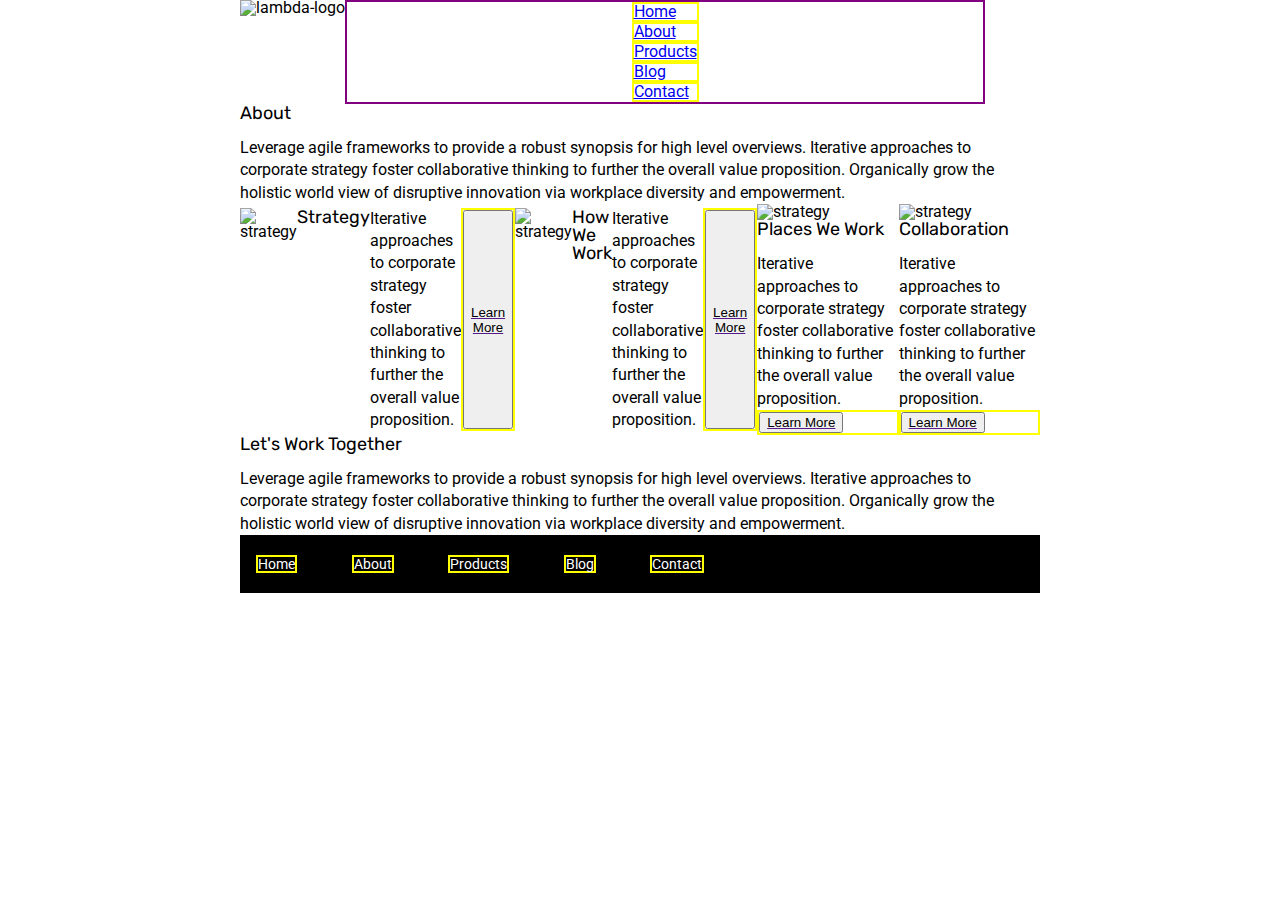
==== about.html @ e59539d9 "sprint" ====
<!doctype html>

<html lang="en">
<head>
  <meta charset="utf-8">

  <title>Sprint Challenge - About</title>

  <link href="https://fonts.googleapis.com/css?family=Roboto|Rubik" rel="stylesheet">
  <link rel="stylesheet" href="css/index.css">

</head>

<body>
    <div class="container about-page">
      <div class="navsect">
        <div class="lambda">
             <img src="img/lambda-black.png" alt="lambda-logo">
         </div>
         <div class="nav">
         <nav>
             <a href="index.html" class='home'>Home</a>
             <a href="about.html" class='about'>About</a>
             <a href="product.html" class='products'>Products</a>
             <a href="blog.html" class='blog'>Blog</a>
             <a href="contact.html" class='contact'>Contact</a>
         </nav>
        </div>
      </div>  
    <h2>About</h2>

    <p>Leverage agile frameworks to provide a robust synopsis for high level overviews. Iterative approaches to corporate strategy foster collaborative thinking to further the overall value proposition. Organically grow the holistic world view of disruptive innovation via workplace diversity and empowerment.</p> 
  <div class="learn">
     <div class="box">
          <img src="img/about-plan.png" alt="strategy">
    
    <h2>Strategy</h2>
    
    <p> Iterative approaches to corporate strategy foster collaborative thinking to further the overall value proposition.</p>

    <a href=""><button>Learn More</button> </a> 
     </div>

  <div class="box">
    <img src="img/about-working.png" alt="strategy">
    
    <h2>How We Work</h2>
    
    <p> Iterative approaches to corporate strategy foster collaborative thinking to further the overall value proposition.</p>

    <a href=""><button>Learn More</button> </a> 

  </div>
  <div class="boxthree">

    <img src="img/about-office.png" alt="strategy">
    
    <h2>Places We Work</h2>

    <p>Iterative approaches to corporate strategy foster collaborative thinking to further the overall value proposition.</p> 

    <a href=""><button>Learn More</button> </a> 
 </div> 
    <div class="boxfour">
    <img src="img/about-meeting.png" alt="strategy">
    
   <h2>Collaboration</h2> 
    
    <p> Iterative approaches to corporate strategy foster collaborative thinking to further the overall value proposition.</p>

    <a href=""><button>Learn More</button> </a> 
    </div>
  </div>     
    <h2>Let's Work Together</h2>

    <p> Leverage agile frameworks to provide a robust synopsis for high level overviews. Iterative approaches to corporate strategy foster collaborative thinking to further the overall value proposition. Organically grow the holistic world view of disruptive innovation via workplace diversity and empowerment.</p>
    
      <footer>
        <nav>
          <a href="index.html">Home</a>
          <a href="#">About</a>
          <a href="#">Products</a>
          <a href="#">Blog</a>
          <a href="#">Contact</a>
        </nav>
      </footer>
    </div><!-- container -->        
</body>
</html>
---- css/index.css ----
/* http://meyerweb.com/eric/tools/css/reset/ 
   v2.0 | 20110126
   License: none (public domain)
*/

html, body, div, span, applet, object, iframe,
h1, h2, h3, h4, h5, h6, p, blockquote, pre,
a, abbr, acronym, address, big, cite, code,
del, dfn, em, img, ins, kbd, q, s, samp,
small, strike, strong, sub, sup, tt, var,
b, u, i, center,
dl, dt, dd, ol, ul, li,
fieldset, form, label, legend,
table, caption, tbody, tfoot, thead, tr, th, td,
article, aside, canvas, details, embed, 
figure, figcaption, footer, header, hgroup, 
menu, nav, output, ruby, section, summary,
time, mark, audio, video {
	margin: 0;
	padding: 0;
	border: 0;
	font-size: 100%;
	font: inherit;
	vertical-align: baseline;
}
/* HTML5 display-role reset for older browsers */
article, aside, details, figcaption, figure, 
footer, header, hgroup, menu, nav, section {
	display: block;
}
body {
	line-height: 1;
}
ol, ul {
	list-style: none;
}
blockquote, q {
	quotes: none;
}
blockquote:before, blockquote:after,
q:before, q:after {
	content: '';
	content: none;
}
table {
	border-collapse: collapse;
	border-spacing: 0;
}

* {
    box-sizing: border-box;
}

html, body {
    height: 100%;
    font-family: 'Roboto', sans-serif;
}

h1, h2, h3, h4, h5 {
    font-size: 18px;
    margin-bottom: 15px;
    font-family: 'Rubik', sans-serif;
}

p {
    line-height: 1.4;
}

.container {
    width: 800px;
    margin: 0 auto;

}
.navsect{width: 100%;
    display: flex;
    flex-direction: row;
    
}
a{ display: flex;
    flex-direction: row;
    border: 2px solid yellow;
}
.nav{width: 80%;
    display:flex;
    flex-direction: row;
    justify-content: space-evenly;
    border: 2px solid purple;
}
.top-content {
    display: flex;
    flex-wrap: wrap;
    justify-content: space-evenly;
    margin-bottom: 20px;
    border-bottom: 1px dashed black;
}

.top-content .text-container {
    width: 48%;
    padding: 0 1%;
    padding-bottom: 20px;  
}

.middle-content {
    margin-bottom: 20px;
    border-bottom: 1px dashed black;
}

.middle-content h2 {
    padding: 0 2%;
    margin-bottom: 0;
}

.middle-content .boxes {
    display: flex;
    flex-wrap: wrap;
    justify-content: space-evenly;
}

.middle-content .boxes .box {
    width: 12.5%;
    height: 100px;
    background: black;
    margin: 20px 2.5%;
    color: white;
    display: flex;
    align-items: center;
    justify-content: center;
}

.bottom-content {
    display: flex;
    margin: 0 2% 20px;
    justify-content: space-around;
}

.bottom-content .text-container {
    padding-right: 4%;
}

.bottom-content .text-container:last-child {
    padding-right: 0;
}

footer {
    width: 100%;
    background: black;
}

footer nav {
    width: 60%;
    display: flex;
    justify-content: space-between;
    align-items: center;
    padding: 20px 2%;
    font-size: 14px;
}

footer nav a {
    color: white;
    text-decoration: none;
}
.learn .box{
    display:flex;

}
.learn{
    display:flex;
    flex-flow:row;
    justify-content: space-around;
    align-items: center;
}
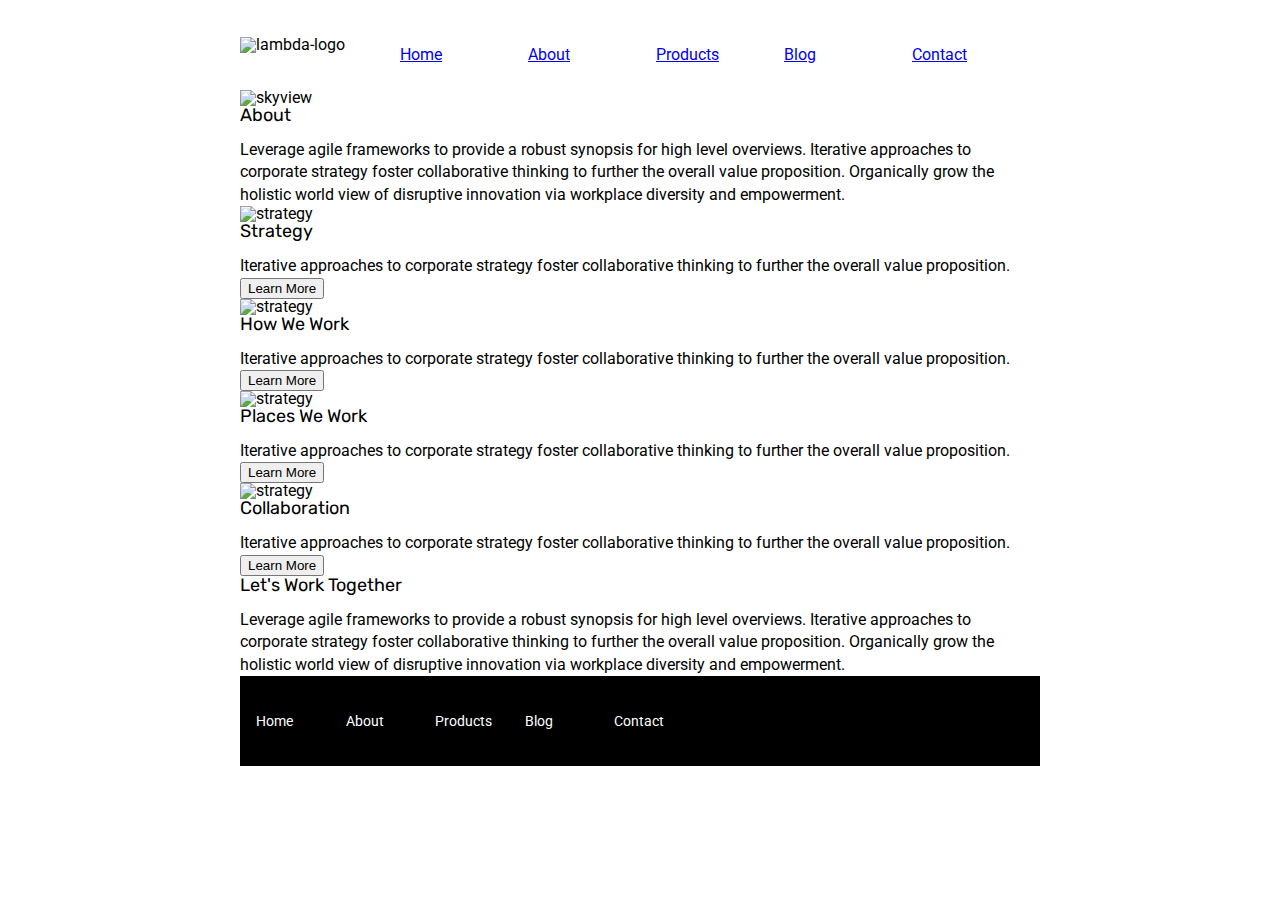
==== commit 5a7efe9e: "sprint" ====
--- a/about.html
+++ b/about.html
@@ -14,24 +14,30 @@
 <body>
     <div class="container about-page">
       <div class="navsect">
-        <div class="lambda">
+        <div class="logo">
              <img src="img/lambda-black.png" alt="lambda-logo">
-         </div>
-         <div class="nav">
+         </div>  
          <nav>
+         <div class="links">
              <a href="index.html" class='home'>Home</a>
              <a href="about.html" class='about'>About</a>
              <a href="product.html" class='products'>Products</a>
              <a href="blog.html" class='blog'>Blog</a>
              <a href="contact.html" class='contact'>Contact</a>
-         </nav>
         </div>
-      </div>  
+        </nav>
+      </div>
+      <div class="skyview">
+        <img src="img/jumbo-about.png" alt="skyview">
+      </div> 
+         <div class="top-section">
+        <div class="top">
     <h2>About</h2>
-
+         </div>
     <p>Leverage agile frameworks to provide a robust synopsis for high level overviews. Iterative approaches to corporate strategy foster collaborative thinking to further the overall value proposition. Organically grow the holistic world view of disruptive innovation via workplace diversity and empowerment.</p> 
-  <div class="learn">
-     <div class="box">
+        </div>
+    <section class="mid-page">
+      <div class="st">
           <img src="img/about-plan.png" alt="strategy">
     
     <h2>Strategy</h2>
@@ -39,9 +45,9 @@
     <p> Iterative approaches to corporate strategy foster collaborative thinking to further the overall value proposition.</p>
 
     <a href=""><button>Learn More</button> </a> 
-     </div>
+        </div>
 
-  <div class="box">
+       <div class="st">
     <img src="img/about-working.png" alt="strategy">
     
     <h2>How We Work</h2>
@@ -49,10 +55,10 @@
     <p> Iterative approaches to corporate strategy foster collaborative thinking to further the overall value proposition.</p>
 
     <a href=""><button>Learn More</button> </a> 
-
-  </div>
-  <div class="boxthree">
-
+      </div>
+ 
+ 
+<div class="st">
     <img src="img/about-office.png" alt="strategy">
     
     <h2>Places We Work</h2>
@@ -60,8 +66,8 @@
     <p>Iterative approaches to corporate strategy foster collaborative thinking to further the overall value proposition.</p> 
 
     <a href=""><button>Learn More</button> </a> 
- </div> 
-    <div class="boxfour">
+  </div>
+  <div class="st">
     <img src="img/about-meeting.png" alt="strategy">
     
    <h2>Collaboration</h2> 
@@ -69,8 +75,8 @@
     <p> Iterative approaches to corporate strategy foster collaborative thinking to further the overall value proposition.</p>
 
     <a href=""><button>Learn More</button> </a> 
-    </div>
-  </div>     
+  </div>
+    </section>  
     <h2>Let's Work Together</h2>
 
     <p> Leverage agile frameworks to provide a robust synopsis for high level overviews. Iterative approaches to corporate strategy foster collaborative thinking to further the overall value proposition. Organically grow the holistic world view of disruptive innovation via workplace diversity and empowerment.</p>
--- a/css/index.css
+++ b/css/index.css
@@ -49,6 +49,7 @@
 
 * {
     box-sizing: border-box;
+    max-width: 100%;
 }
 
 html, body {
@@ -69,57 +70,183 @@
 .container {
     width: 800px;
     margin: 0 auto;
-
-}
+    display: flex;
+    flex-flow: row wrap;
+}
+
 .navsect{width: 100%;
     display: flex;
-    flex-direction: row;
+    flex-flow: row wrap;
+   align-content: center;
+    justify-content: space-evenly;
+}
+nav{width: 80%;
+    display: flex;
+    align-content: ;
+    justify-content: space-evenly;
+    height: 10vh;
     
 }
-a{ display: flex;
-    flex-direction: row;
-    border: 2px solid yellow;
-}
-.nav{width: 80%;
-    display:flex;
-    flex-direction: row;
-    justify-content: space-evenly;
-    border: 2px solid purple;
+a{
+ width: 25%;
+}
+.logo{width: 20%;
+    display: flex;
+    align-items: center;
+}
+
+.links{display: flex;
+ justify-content: space-evenly;
+ align-items: center;
+ 
+    width: 100%;
+    padding-top:20px;
+  
 }
 .top-content {
     display: flex;
     flex-wrap: wrap;
     justify-content: space-evenly;
     margin-bottom: 20px;
-    border-bottom: 1px dashed black;
+    padding: 5px;
 }
 
 .top-content .text-container {
     width: 48%;
     padding: 0 1%;
-    padding-bottom: 20px;  
-}
-
-.middle-content {
+    padding-bottom: 20px;
+}
+.top-content{
+    width: 100%;
+}
+.warp{display: flex;
+    width: 100%;
+
+}
+.mid{width: 100%;
+    display:flex;
+    flex-flow: row wrap;
+   justify-content: center;
+   align-content: center;
+    margin: 0 auto;
+}
+
+.middle-content {display:flex;
+    flex-flow: row wrap;
+   justify-content: center;
+   align-content: center;
+    margin: 0 auto;
     margin-bottom: 20px;
     border-bottom: 1px dashed black;
 }
 
-.middle-content h2 {
+.middle-content h2 {width: 100%;
     padding: 0 2%;
     margin-bottom: 0;
-}
-
-.middle-content .boxes {
+   
+}
+
+.middle-content .boxes {width: 100%;
     display: flex;
     flex-wrap: wrap;
     justify-content: space-evenly;
-}
-
-.middle-content .boxes .box {
-    width: 12.5%;
-    height: 100px;
-    background: black;
+ 
+}
+
+.middle-content .boxes .box1 {
+    width: 12.5%;
+    height: 100px;
+    background: teal;
+    margin: 20px 2.5%;
+    color: white;
+    display: flex;
+    align-items: center;
+    justify-content: center;
+}
+.middle-content .boxes .box2 {
+    width: 12.5%;
+    height: 100px;
+    background: gold;
+    margin: 20px 2.5%;
+    color: white;
+    display: flex;
+    align-items: center;
+    justify-content: center;
+}
+.middle-content .boxes .box3 {
+    width: 12.5%;
+    height: 100px;
+    background: cadetblue;
+    margin: 20px 2.5%;
+    color: white;
+    display: flex;
+    align-items: center;
+    justify-content: center;
+}
+.middle-content .boxes .box4 {
+    width: 12.5%;
+    height: 100px;
+    background:coral;
+    margin: 20px 2.5%;
+    color: white;
+    display: flex;
+    align-items: center;
+    justify-content: center;
+}
+.middle-content .boxes .box5 {
+    width: 12.5%;
+    height: 100px;
+    background: crimson;
+    margin: 20px 2.5%;
+    color: white;
+    display: flex;
+    align-items: center;
+    justify-content: center;
+}
+.middle-content .boxes .box6 {
+    width: 12.5%;
+    height: 100px;
+    background:forestgreen;
+    margin: 20px 2.5%;
+    color: white;
+    display: flex;
+    align-items: center;
+    justify-content: center;
+}
+.middle-content .boxes .box7 {
+    width: 12.5%;
+    height: 100px;
+    background:darkorchid;
+    margin: 20px 2.5%;
+    color: white;
+    display: flex;
+    align-items: center;
+    justify-content: center;
+}
+.middle-content .boxes .box8 {
+    width: 12.5%;
+    height: 100px;
+    background:hotpink;
+    margin: 20px 2.5%;
+    color: white;
+    display: flex;
+    align-items: center;
+    justify-content: center;
+}
+.middle-content .boxes .box9 {
+    width: 12.5%;
+    height: 100px;
+    background: indigo;
+    margin: 20px 2.5%;
+    color: white;
+    display: flex;
+    align-items: center;
+    justify-content: center;
+}
+.middle-content .boxes .box10 {
+    width: 12.5%;
+    height: 100px;
+    background: dodgerblue;
     margin: 20px 2.5%;
     color: white;
     display: flex;
@@ -159,13 +286,10 @@
     color: white;
     text-decoration: none;
 }
-.learn .box{
-    display:flex;
-
-}
-.learn{
-    display:flex;
-    flex-flow:row;
-    justify-content: space-around;
-    align-items: center;
-}+..mid-page{
+    display: flex;
+    width: 50%;
+
+}
+}
+
